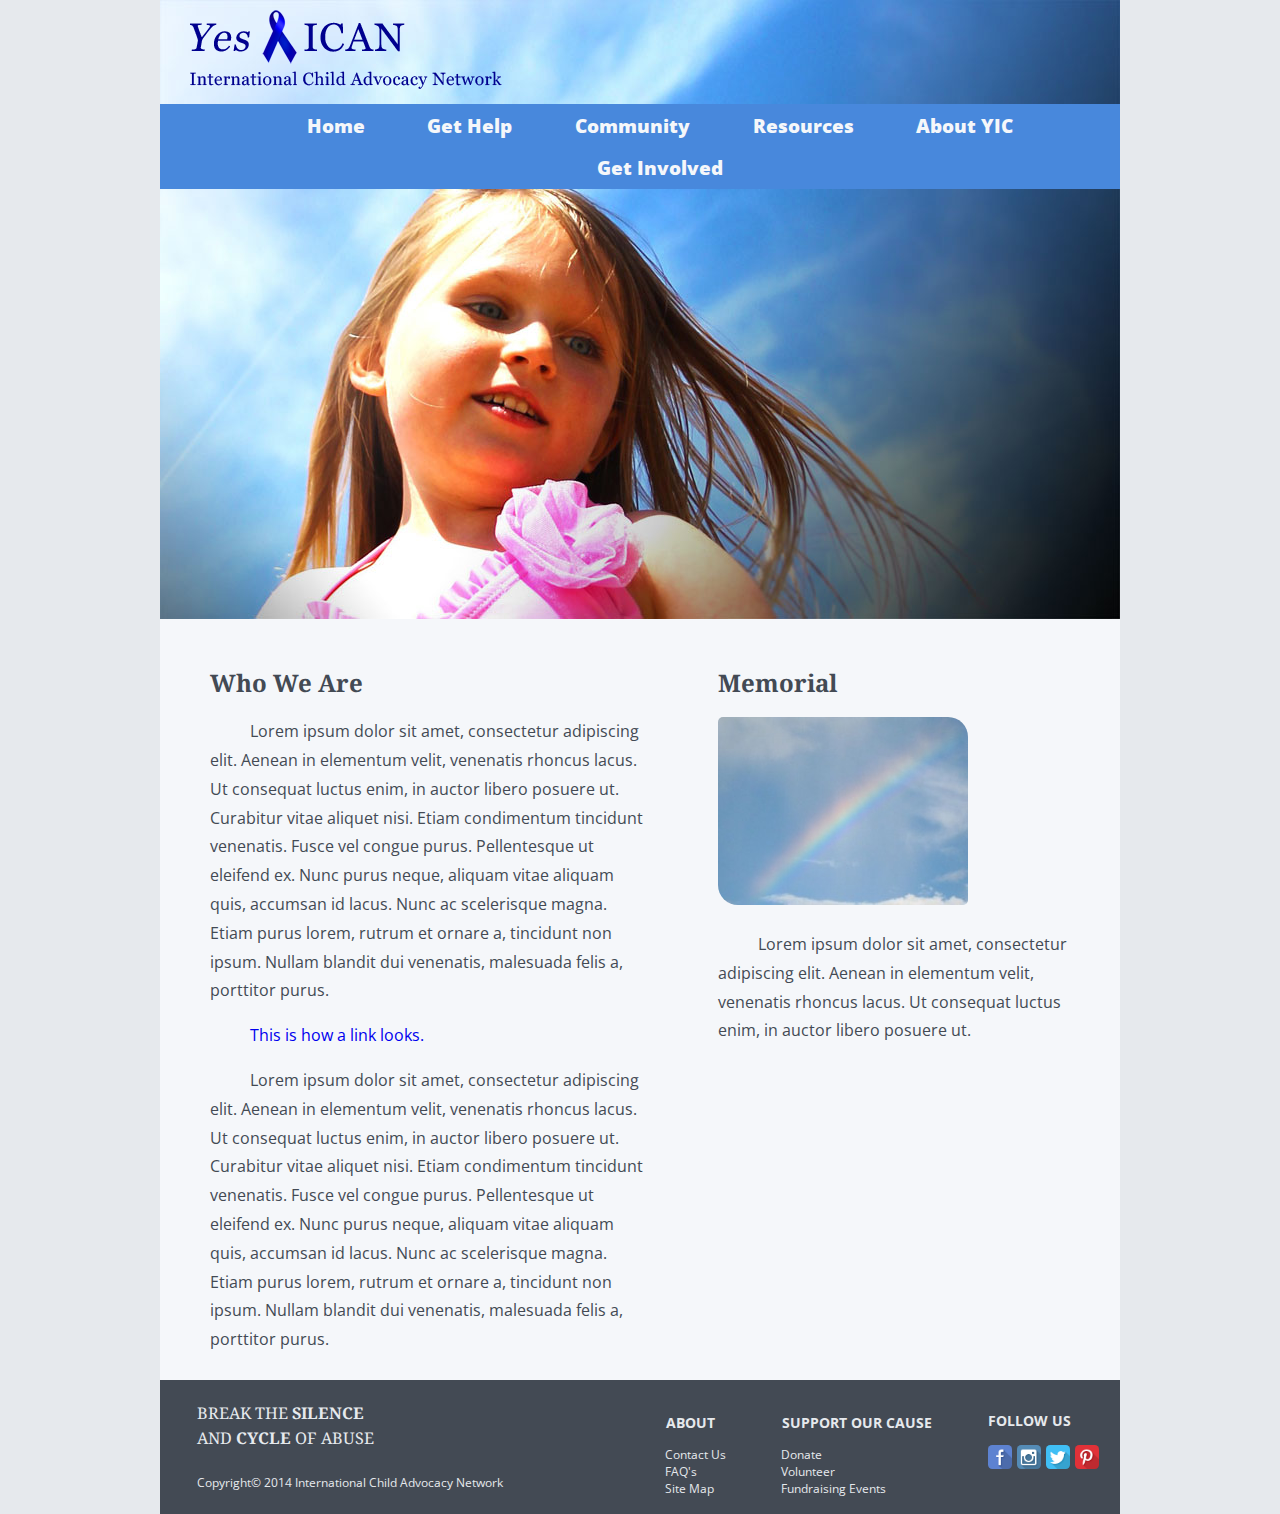
==== index.html @ c09b1e26 "Fixed viewport HTML code error (it seems to have been a typo), added some alt text to images for acc" ====
<!DOCTYPE html>
<html>
  <head>	
	<meta charset="utf-8">
	<title>Yes ICAN: International Child Advocacy Network</title>
	<link rel="stylesheet" href="css/normalize.css"/>
	<link rel="stylesheet" href="css/main.css"/>
	<link rel="stylesheet" href="css/responsive1.css"/>
	<meta name="viewport" content="width=device-width, initial-scale=1.0">
	<link href='http://fonts.googleapis.com/css?family=Droid+Serif:700|Open+Sans' rel='stylesheet' type='text/css'>
  </head>
  <body>
	<header>
			<!--This is where my header was, but I am commenting it out for editing
		<img id="header" src="img/header.jpg"/> Include transparent logo PNG here-->
		<div id="header"><a href="index.html"><img id="logo" alt="site logo" src="img/logo.png"/></a></div>

		<nav>
			<ul>
			    <li><a class="selected" href="index.html">Home</a></li>
				<li><a href="chat.html">Get Help</a></li>
				<li><a href="http://community.yesican.org">Community</a></li>
				<li><a href="resources.html">Resources</a></li>
				<li><a href="about.html">About YIC</a></li>
				<li><a href="supportyic.html">Get Involved</a></li>
			</ul>
		</nav>
	</header>


	<img id="banner" alt="home page banner" src="img/banner.jpg"/>
	<!--The main content of the website will go inside of the #wrapper id. It is divided into two sections: #primary & #secondary.-->
	<div id="wrapper">
		<!-- Two sections have been created for desktop view to have two columns. Mobile website will just be stacked-->
		<div id="content">
			<section id="primary"><!--Left column content goes here-->
				<h2>Who We Are</h2>
				<p>Lorem ipsum dolor sit amet, consectetur adipiscing elit. Aenean in elementum velit, venenatis rhoncus lacus. Ut consequat luctus enim, in auctor libero posuere ut. Curabitur vitae aliquet nisi. Etiam condimentum tincidunt venenatis. Fusce vel congue purus. Pellentesque ut eleifend ex. Nunc purus neque, aliquam vitae aliquam quis, accumsan id lacus. Nunc ac scelerisque magna. Etiam purus lorem, rutrum et ornare a, tincidunt non ipsum. Nullam blandit dui venenatis, malesuada felis a, porttitor purus.</p>
				<p><a href="#">This is how a link looks.</a></p>
				<p>Lorem ipsum dolor sit amet, consectetur adipiscing elit. Aenean in elementum velit, venenatis rhoncus lacus. Ut consequat luctus enim, in auctor libero posuere ut. Curabitur vitae aliquet nisi. Etiam condimentum tincidunt venenatis. Fusce vel congue purus. Pellentesque ut eleifend ex. Nunc purus neque, aliquam vitae aliquam quis, accumsan id lacus. Nunc ac scelerisque magna. Etiam purus lorem, rutrum et ornare a, tincidunt non ipsum. Nullam blandit dui venenatis, malesuada felis a, porttitor purus.</p>
			</section>

			<section id="secondary"><!--Right column content goes here-->
				<h2>Memorial</h2>
				<img alt="Memorial List" src="img/memorial_list.jpg"/>
				<p>Lorem ipsum dolor sit amet, consectetur adipiscing elit. Aenean in elementum velit, venenatis rhoncus lacus. Ut consequat luctus enim, in auctor libero posuere ut.</p>
			</section>
		</div>
	</div>
 
	<!--Footer still needs to be completed-->
	<footer>
		<div id="footer-right">
			<ul><h3>ABOUT</h3>
				<li><a href="">Contact Us</a></li>
				<li><a href="">FAQ's</a></li>
				<li><a href="">Site Map</a></li>
			</ul>
			<ul><h3>SUPPORT OUR CAUSE</h3>
				<li><a href="">Donate</a></li>
				<li><a href="">Volunteer</a></li>
				<li><a href="">Fundraising Events</a></li>
			</ul>
			<ul><h3>FOLLOW US</h3>
				<li>
					<a href="#Facebook"><img src="img/facebook-icon.png" alt="Facebook Logo" class="social-icon"></a>
					<a href="#Instagram"><img src="img/instagram-icon.png" alt="Instagram Logo" class="social-icon"></a>
					<a href="#Twitter"><img src="img/twitter-icon.png" alt="Twitter Logo" class="social-icon"/></a>
					<a href="#Pinterest"><img src="img/pinterest-icon.png" alt="Pinterest Logo" class="social-icon"/></a>
				</li>
			</ul>
		</div>
		<div id="footer-left">
			<p id="footer-slogan">BREAK THE <strong>SILENCE</strong> <br>AND <strong>CYCLE</strong> OF ABUSE</p>
			<p id="copyright">Copyright&copy; 2014 International Child Advocacy Network</p>
		</div>
	</footer>
  </body>
</html>
---- css/main.css ----
/***********************
GENERAL
***********************/
a {
    text-decoration: none;
}

a:hover {
    text-decoration: underline;
}

img {

    max-width: 100%;
}

body {
    /*font-family: 'Fabrica', 'Courier New';*/
    font-family: 'Open Sans', sans-serif;
    background-color:#e6e9ed;
    color: #434a54;
}

#wrapper{
    max-width:960px;
    margin: 0 auto;
    background-color: #f5f7fa;
    overflow: auto; /*This fixed the wrapper background color problem that happened bc floating content*/
    line-height: 1.8em;
}
#wrapper img {
    border-radius:5px 20px 5px;
}

#wrapper p {
    text-indent: 2.5em;
}

#banner {
    margin-left: auto;
    margin-right:auto;
    padding: 0;
    display:block;
    clear:both;
}

#content {
    padding:20px 40px;
    padding-bottom:50px;
}

h1, h2, h3 {
    font-family: 'Droid Serif', serif;
}

.selected {
     color:#0B108C;
    text-decoration: none;
}


/***********************
HEADER - Top image strip above banner
***********************/
#logo {
    text-align:right;
    max-height:100%;
    max-width:100%;
    padding: 10px 0px 10px 30px;
}

#header {
    background-image: url(../img/header.jpg);
    background-repeat: no-repeat;
    background-position: top;
    margin: 0 auto;
    max-width:960px;
}

/*Commented out for testing new header technique
#header {
margin-left: auto;
margin-right: auto;
padding: 0;
display: block;
clear: both;
font-family: 'Fabrica', Arial;
}  

*******/

/***********************
NAVIGATION - Main site navigation
***********************/
nav{
    background-color:#4888dc;
    text-align:center;
    color:blue;
    max-width:960px;
    margin: 0 auto;
    text-align:center;
    font-size:1.2em;
}
nav ul{
    list-style:none;
    margin:0 10px; /*Can be change later on in the design if it doesn't work*/
}
nav li{
    /*Inline, mostly text. Appears in the same line, inline as the rest of the text. Block 
      pushes other items out of the page. Inline block maintains width and 
      height but is in line with other images*/
    display:inline-block;
    list-style:none;
    padding: .4em 1.5em;
}
nav a {
    font-weight: 800;
}

nav a:visited, nav a:link {
    color:#f5f7fa;
    text-decoration: none;
}

nav a:hover {
    color:#0B108C;
    text-decoration: none;
}

/**********************
FOOTER
**********************/
footer {
    font-family: 'Open Sans', sans-serif;
    max-width:950px;
    background-color:#434a54;
    font-size:0.75em;
    clear:both;
    color:#e6e9ed; overflow:auto;
    margin: 0 auto;
    padding:5px;
}
footer h3{
    padding-left: .9em;
    font-family: 'Open Sans', sans-serif;
}
footer ul {
    display:inline-block;
    list-style-type: none;
    }
footer ul li{
    list-style:none;
    text-decoration:none;
    margin-left: 1em;
}
footer ul li a{
    color:#e6e9ed;
}

footer a:hover {
    color:#FFFFFF; /*Change hover color to make it more prominent*/
}


/**********************
RIGHT SIDE OF FOOTER
**********************/
#footer-right {
    float:right;
    margin-right:15px;
}

.social-icon {
    display:inline-block;
    width:24px;
    height:24px;
    margin-bottom:22.7px; /*controls height of "follow us" in footer*/
    padding:1px;
    border-radius: 20%;
}

/**********************
LEFT SIDE OF FOOTER
**********************/
#footer-left {  
    float:left;
    padding-left: 2em;
    text-align:left;
    font-size: 1.35em;
    display:inline-block;
    line-height: 1.5em;
}

#footer-slogan {
    font-family: 'Georgia', 'Droid Serif', sans-serif;
}

#copyright{
    font-size: .75em;
    text-align:left;
    margin-top: 5px; 
    display:inline-block;
    font-family: 'Open Sans', sans-serif;
} 

/***********************
CONTENT TEMPLATE - Content template for all other pages
***********************/
---- css/responsive1.css ----
/*This is the placeholder for responsive CSS that we will implement for mobile design*/

/* Smartphones (portrait and landscape) ----------- */
@media screen and (min-device-width : 240px) and (max-device-width: 660px){
/* Styles */

  #content{ 
    text-align:left;
    padding:0;
  }
  
  #body{
    float:left;
    font-family: 'Fabrica';
  }
  
  #logo {
   margin-right:auto;
   width: auto;
   height: auto;
   padding: 0;
  }

  #wrapper{
    margin: 0 auto;
  }

  #nav ul, nav a:visited{
    font-size:.9em;
    position:relative;
    display:none;
  }
  
  #nav a:hover {
    display:block;
  }
  
  #nav li{
    text-align:center;
    width:100%;
  }
  #banner{
    position:relative;
  }
  
  #footer{
    font-family: 'Fabrica';
    
  }
}

/* Desktops and laptops ----------- */
@media screen and (min-device-width: 1024px){
/* Styles */
  #primary {
    width: 50%;
    float: left;
    padding:10px;
  }
  
  #secondary {
    width: 40%;
    float: right;
    padding:10px;
  }
}
/*************************************
  TWO COLUMN LAYOUT

 Will target anything larger than average smartphone.
This is helpful for normal sized tablets, very large smartphones, and very small desktop windows.
***************************************/
@font-face {
    font-family: 'Fabrica';
    font-style: normal;
    font-weight: 100;
    src: local('Fabrica'), local('Fabrica'), url(path/Fabrica.otf) format('otf');
}
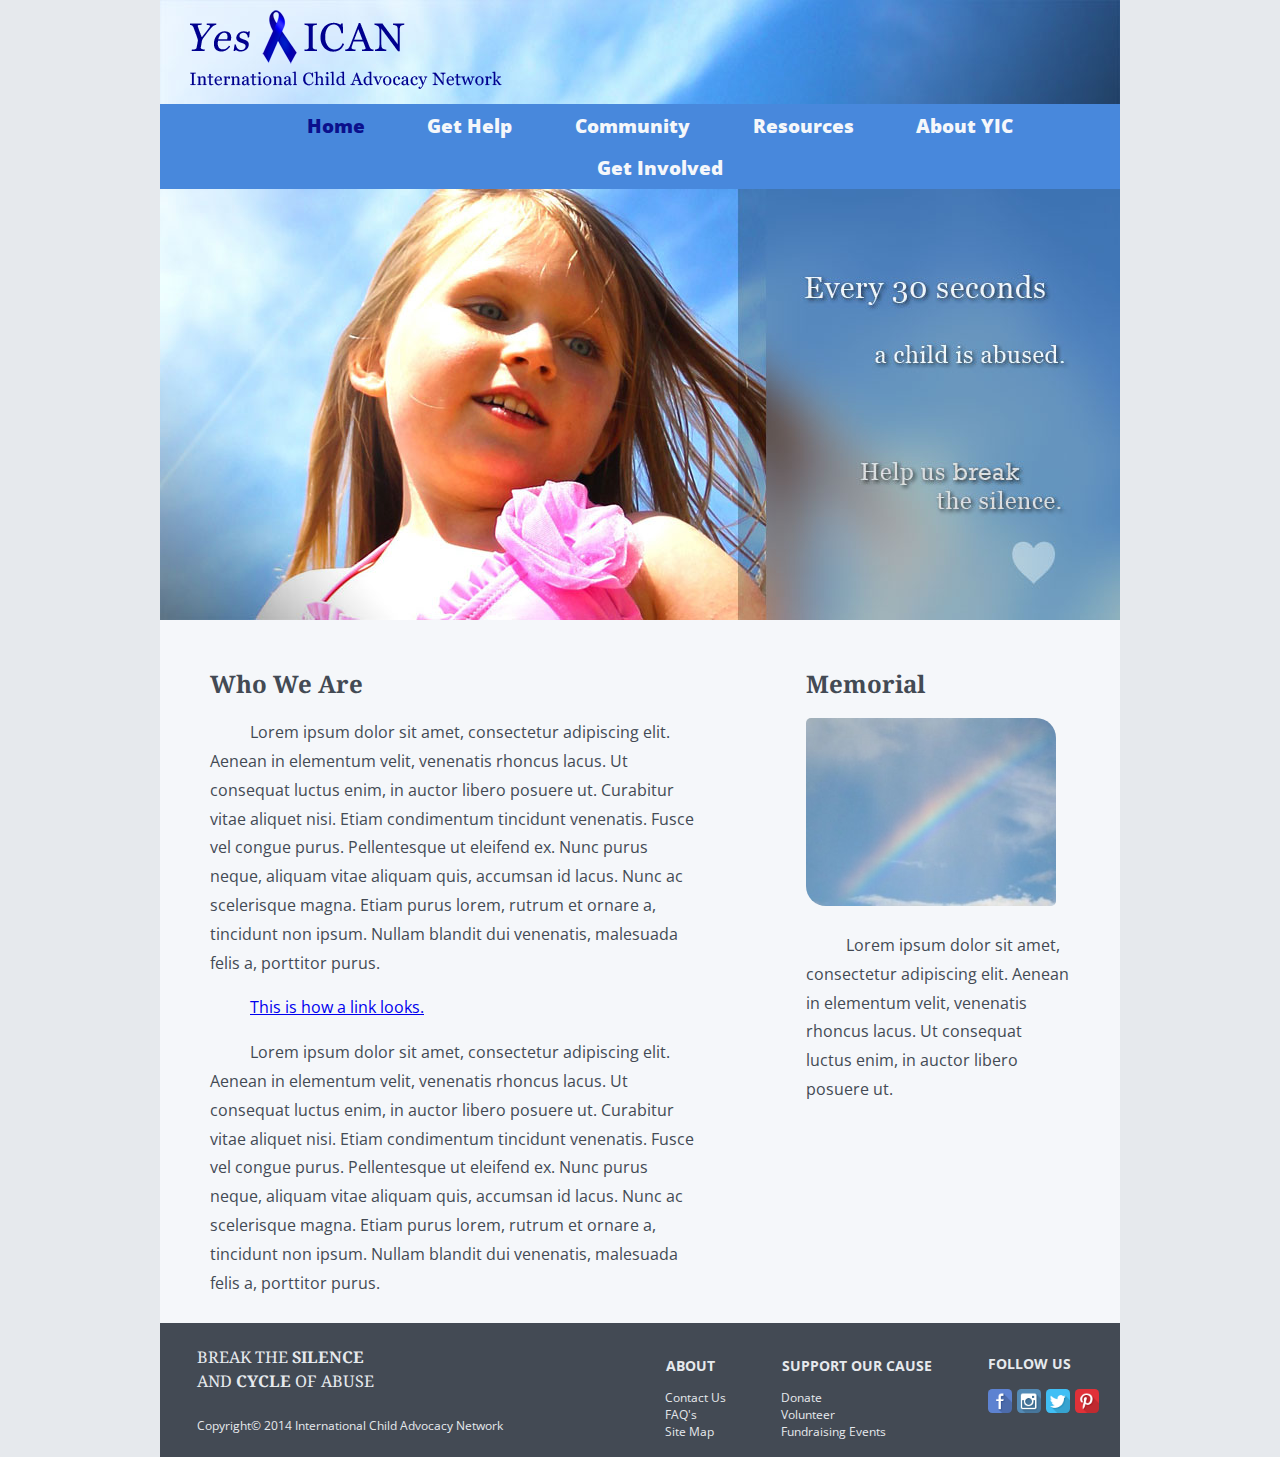
==== commit 5afc6e1d: "Donate Button" ====
--- a/index.html
+++ b/index.html
@@ -26,7 +26,6 @@
 			</ul>
 		</nav>
 	</header>
-
 
 	<img id="banner" alt="home page banner" src="img/banner.jpg"/>
 	<!--The main content of the website will go inside of the #wrapper id. It is divided into two sections: #primary & #secondary.-->
--- a/css/main.css
+++ b/css/main.css
@@ -2,7 +2,7 @@
 GENERAL
 ***********************/
 a {
-    text-decoration: none;
+    text-decoration: underline;
 }
 
 a:hover {
@@ -127,6 +127,12 @@
     text-decoration: none;
 }
 
+
+nav ul li a.selected { /*Highlights current page for users*/
+    color:#0B108C;
+}
+
+
 /**********************
 FOOTER
 **********************/
@@ -155,6 +161,7 @@
 }
 footer ul li a{
     color:#e6e9ed;
+    text-decoration:none;
 }
 
 footer a:hover {
--- a/css/responsive1.css
+++ b/css/responsive1.css
@@ -1,22 +1,29 @@
 /*This is the placeholder for responsive CSS that we will implement for mobile design*/
 
-/* Smartphones (portrait and landscape) ----------- */
-@media screen and (min-device-width : 240px) and (max-device-width: 660px){
+/* Smartphones ----------- */
+@media screen and (min-width : 240px) and (max-width: 519px){
 /* Styles */
 
   #content{ 
-    text-align:left;
+    float:none;
     padding:0;
+    width: auto;
+  }
+
+  img{
+    max-width: 100%;
+    height: auto;
+    width:auto\9; /*for ie8*/
   }
   
-  #body{
+  body{
     float:left;
     font-family: 'Fabrica';
   }
   
   #logo {
    margin-right:auto;
-   width: auto;
+   max-width: 100%;
    height: auto;
    padding: 0;
   }
@@ -24,35 +31,63 @@
   #wrapper{
     margin: 0 auto;
   }
+  #wrapper p{
+    text-indent: 0;
+  }
 
-  #nav ul, nav a:visited{
-    font-size:.9em;
-    position:relative;
-    display:none;
+  h1, h2, h3 {
+    font-family: 'Fabrica';
+  } 
+
+  nav{
+    position: relative;
+    min-height: 40px;
+  }
+
+  nav ul{
+    position:absolute;
+    width: 180px;
+    padding: 5px,0;
+    top: 0;
+    left: 0;
+    border: solid 1px #aaa;
+    background: #fff url(../img/menu-bar-mobile.jpg) no-repeat 10px 11px;
+    border-radius: 5px;
+    box-shadow: 0 1px 2px rgba(0,0,0,.3);
+  }
+
+  nav ul:hover li{
+    display: block;
+    margin: 0 0 5px;
   }
   
-  #nav a:hover {
+  nav a:hover {
     display:block;
   }
   
-  #nav li{
-    text-align:center;
-    width:100%;
+  nav li{
+    display:none;
+    margin:none;
   }
+
   #banner{
-    position:relative;
+    display: none;
   }
   
-  #footer{
+  footer{
     font-family: 'Fabrica';
-    
+    float:left;
   }
 }
 
-/* Desktops and laptops ----------- */
-@media screen and (min-device-width: 1024px){
-/* Styles */
-  #primary {
+/*Ipads and Tablets*/
+@media screen and (min-width:520px) and (max-width: 959px){
+  footer{
+    font-family: 'Fabrica';
+    float: left;
+  }
+
+   #primary {
     width: 50%;
     float: left;
     padding:10px;
@@ -64,6 +99,23 @@
     padding:10px;
   }
 }
+
+/* Desktops and laptops ----------- */
+@media screen and (min-width: 1024px){
+/* Styles */
+  #primary {
+    width: 55%;
+    float: left;
+    padding:10px;
+  }
+  
+  #secondary {
+    width: 30%;
+    float: right;
+    padding:10px;
+  }
+}
+
 /*************************************
   TWO COLUMN LAYOUT
 
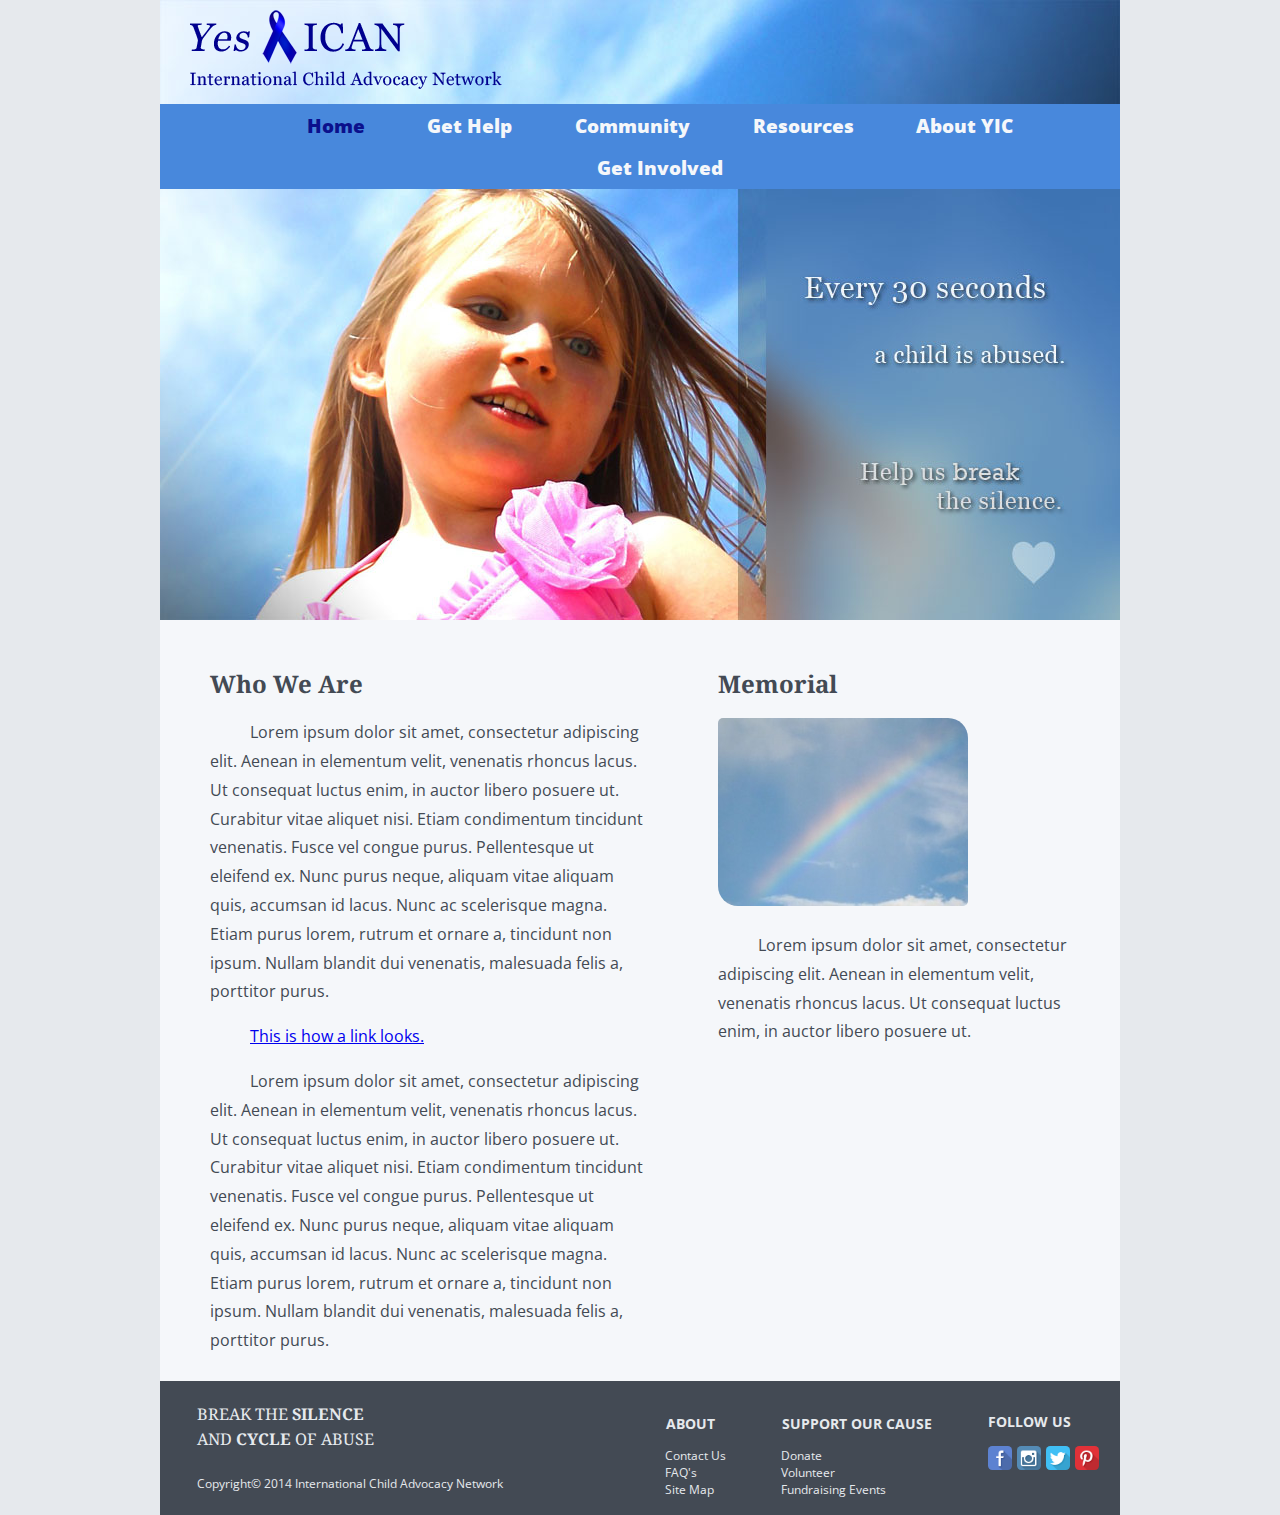
==== commit 1c95585d: "Revert "Donate Button"" ====
--- a/index.html
+++ b/index.html
@@ -26,6 +26,7 @@
 			</ul>
 		</nav>
 	</header>
+
 
 	<img id="banner" alt="home page banner" src="img/banner.jpg"/>
 	<!--The main content of the website will go inside of the #wrapper id. It is divided into two sections: #primary & #secondary.-->
--- a/css/responsive1.css
+++ b/css/responsive1.css
@@ -1,29 +1,22 @@
 /*This is the placeholder for responsive CSS that we will implement for mobile design*/
 
-/* Smartphones ----------- */
-@media screen and (min-width : 240px) and (max-width: 519px){
+/* Smartphones (portrait and landscape) ----------- */
+@media screen and (min-device-width : 240px) and (max-device-width: 660px){
 /* Styles */
 
   #content{ 
-    float:none;
+    text-align:left;
     padding:0;
-    width: auto;
-  }
-
-  img{
-    max-width: 100%;
-    height: auto;
-    width:auto\9; /*for ie8*/
   }
   
-  body{
+  #body{
     float:left;
     font-family: 'Fabrica';
   }
   
   #logo {
    margin-right:auto;
-   max-width: 100%;
+   width: auto;
    height: auto;
    padding: 0;
   }
@@ -31,63 +24,35 @@
   #wrapper{
     margin: 0 auto;
   }
-  #wrapper p{
-    text-indent: 0;
-  }
 
-  h1, h2, h3 {
-    font-family: 'Fabrica';
-  } 
-
-  nav{
-    position: relative;
-    min-height: 40px;
-  }
-
-  nav ul{
-    position:absolute;
-    width: 180px;
-    padding: 5px,0;
-    top: 0;
-    left: 0;
-    border: solid 1px #aaa;
-    background: #fff url(../img/menu-bar-mobile.jpg) no-repeat 10px 11px;
-    border-radius: 5px;
-    box-shadow: 0 1px 2px rgba(0,0,0,.3);
-  }
-
-  nav ul:hover li{
-    display: block;
-    margin: 0 0 5px;
+  #nav ul, nav a:visited{
+    font-size:.9em;
+    position:relative;
+    display:none;
   }
   
-  nav a:hover {
+  #nav a:hover {
     display:block;
   }
   
-  nav li{
-    display:none;
-    margin:none;
+  #nav li{
+    text-align:center;
+    width:100%;
   }
-
   #banner{
-    display: none;
+    position:relative;
   }
   
-  footer{
+  #footer{
     font-family: 'Fabrica';
-    float:left;
+    
   }
 }
 
-/*Ipads and Tablets*/
-@media screen and (min-width:520px) and (max-width: 959px){
-  footer{
-    font-family: 'Fabrica';
-    float: left;
-  }
-
-   #primary {
+/* Desktops and laptops ----------- */
+@media screen and (min-device-width: 1024px){
+/* Styles */
+  #primary {
     width: 50%;
     float: left;
     padding:10px;
@@ -99,23 +64,6 @@
     padding:10px;
   }
 }
-
-/* Desktops and laptops ----------- */
-@media screen and (min-width: 1024px){
-/* Styles */
-  #primary {
-    width: 55%;
-    float: left;
-    padding:10px;
-  }
-  
-  #secondary {
-    width: 30%;
-    float: right;
-    padding:10px;
-  }
-}
-
 /*************************************
   TWO COLUMN LAYOUT
 
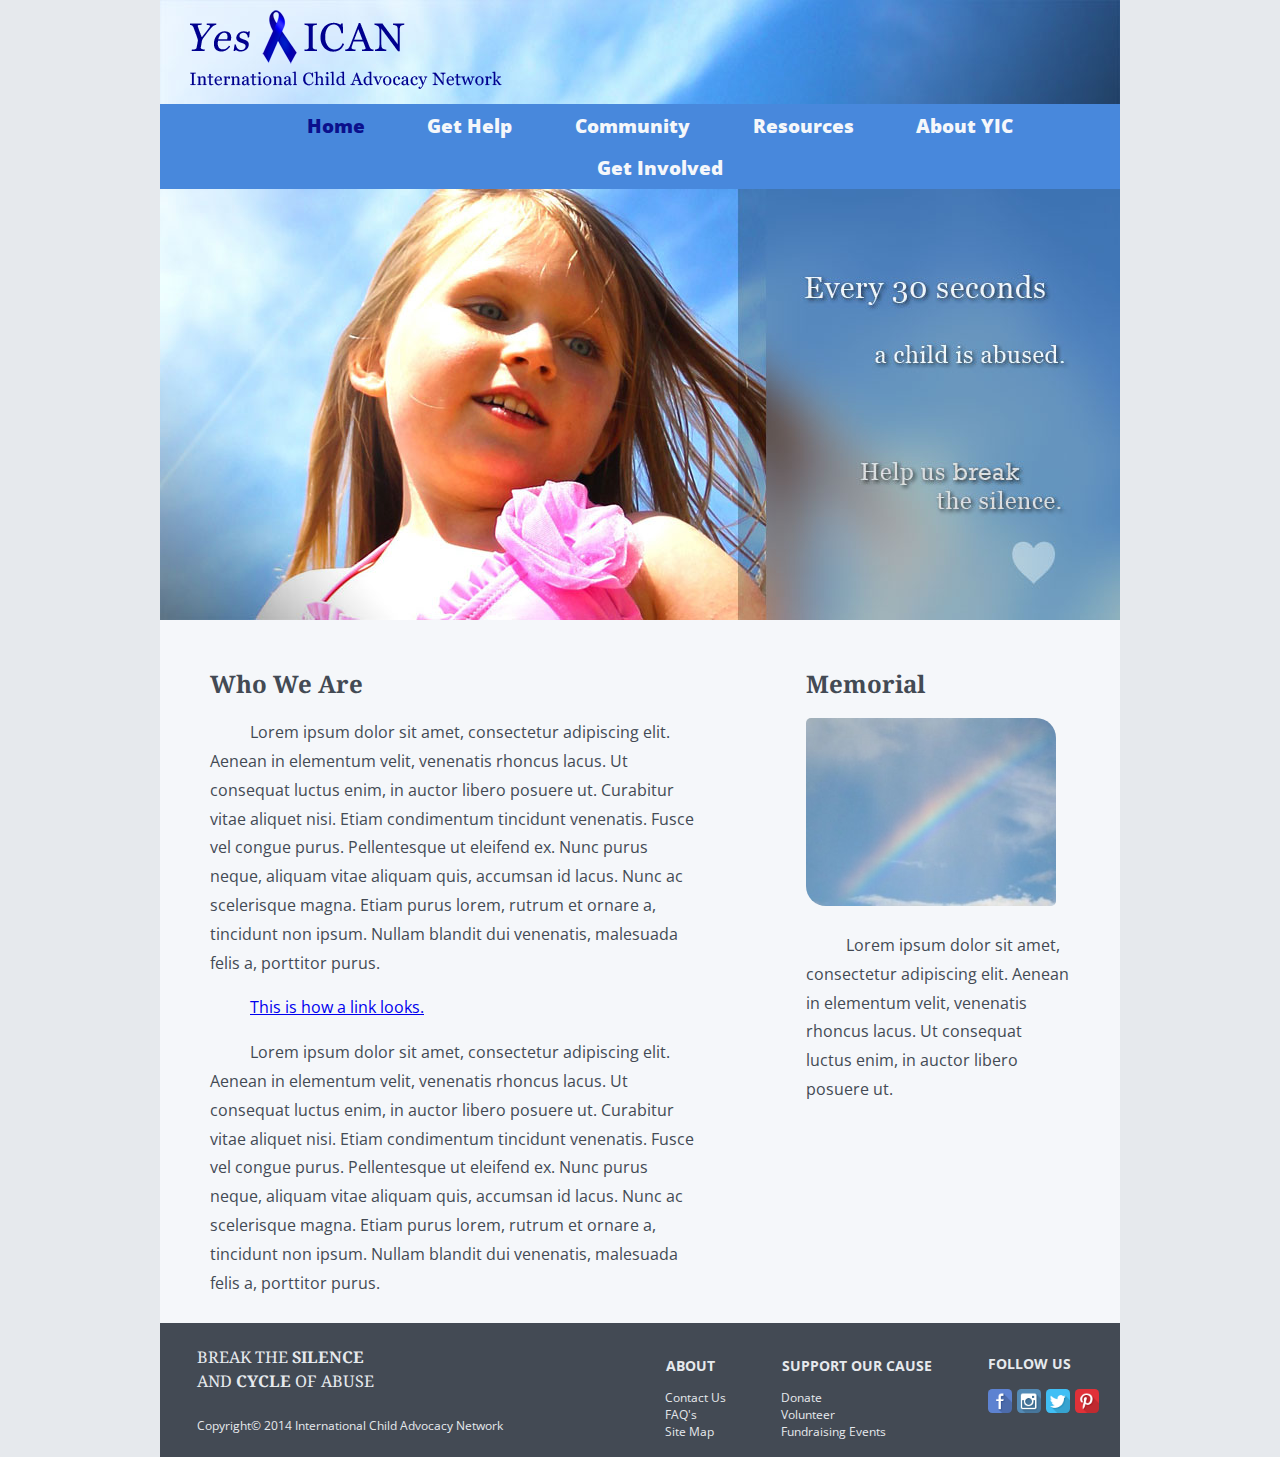
==== commit ea0d1951: "Responsive1.css updated" ====
--- a/index.html
+++ b/index.html
@@ -6,7 +6,7 @@
 	<link rel="stylesheet" href="css/normalize.css"/>
 	<link rel="stylesheet" href="css/main.css"/>
 	<link rel="stylesheet" href="css/responsive1.css"/>
-	<meta name="viewport" content="width=device-width, initial-scale=1.0">
+	<meta name="viewport" content="width=device-width, maximum-scale=1; minimum-scale=1; initial-scale=1.0">
 	<link href='http://fonts.googleapis.com/css?family=Droid+Serif:700|Open+Sans' rel='stylesheet' type='text/css'>
   </head>
   <body>
--- a/css/responsive1.css
+++ b/css/responsive1.css
@@ -1,22 +1,29 @@
 /*This is the placeholder for responsive CSS that we will implement for mobile design*/
 
-/* Smartphones (portrait and landscape) ----------- */
-@media screen and (min-device-width : 240px) and (max-device-width: 660px){
+/* Smartphones ----------- */
+@media screen and (max-width: 519px){ 
 /* Styles */
 
   #content{ 
-    text-align:left;
+    float:none;
     padding:0;
+    width: auto;
+  }
+
+  img{
+    max-width: 100%;
+    height: auto;
+    width:auto\9; /*for ie8*/
   }
   
-  #body{
+  body{
     float:left;
     font-family: 'Fabrica';
   }
   
   #logo {
    margin-right:auto;
-   width: auto;
+   max-width: 100%;
    height: auto;
    padding: 0;
   }
@@ -24,46 +31,95 @@
   #wrapper{
     margin: 0 auto;
   }
+  #wrapper p{
+    text-indent: 0;
+  }
 
-  #nav ul, nav a:visited{
-    font-size:.9em;
-    position:relative;
-    display:none;
+  h1, h2, h3 {
+    font-family: 'Fabrica';
+  } 
+
+  nav{
+    position: relative;
+    min-height: 40px;
+  }
+
+  nav ul{
+    position:absolute;
+    width: 180px;
+    padding: 5px,0;
+    top: 0;
+    left: 0;
+    border: solid 1px #aaa;
+    background: #fff url(../img/menu-bar-mobile.jpg) no-repeat 10px 11px;
+    border-radius: 5px;
+    box-shadow: 0 1px 2px rgba(0,0,0,.3);
+  }
+
+  nav ul:hover li{
+    display: block;
+    margin: 0 0 5px;
   }
   
-  #nav a:hover {
+  nav a:hover {
     display:block;
   }
   
-  #nav li{
-    text-align:center;
-    width:100%;
+  nav li{
+    display:none;
+    margin:none;
   }
+
   #banner{
-    position:relative;
+    display: none;
   }
   
-  #footer{
+  footer{
     font-family: 'Fabrica';
-    
+    float:left;
   }
 }
 
-/* Desktops and laptops ----------- */
-@media screen and (min-device-width: 1024px){
-/* Styles */
-  #primary {
-    width: 50%;
+/*Ipads and Tablets*/
+@media screen and (min-width:960px) and (max-device-width: 1024px) and (orientation: landscape){
+  footer{
+    font-family: 'Fabrica';
+    float: left;
+  }
+
+  body{
+    font-family: 'Fabrica';
+  }
+
+   #primary {
+    width: 55%;
     float: left;
     padding:10px;
   }
   
   #secondary {
-    width: 40%;
+    width: 30%;
     float: right;
     padding:10px;
   }
 }
+
+/* Desktops and laptops ----------- */
+@media screen and (min-width: 1200px){
+/* Styles */
+  #primary {
+    width: 55%;
+    float: left;
+    padding:10px;
+  }
+  
+  #secondary {
+    width: 30%;
+    float: right;
+    padding:10px;
+  }
+}
+
 /*************************************
   TWO COLUMN LAYOUT
 
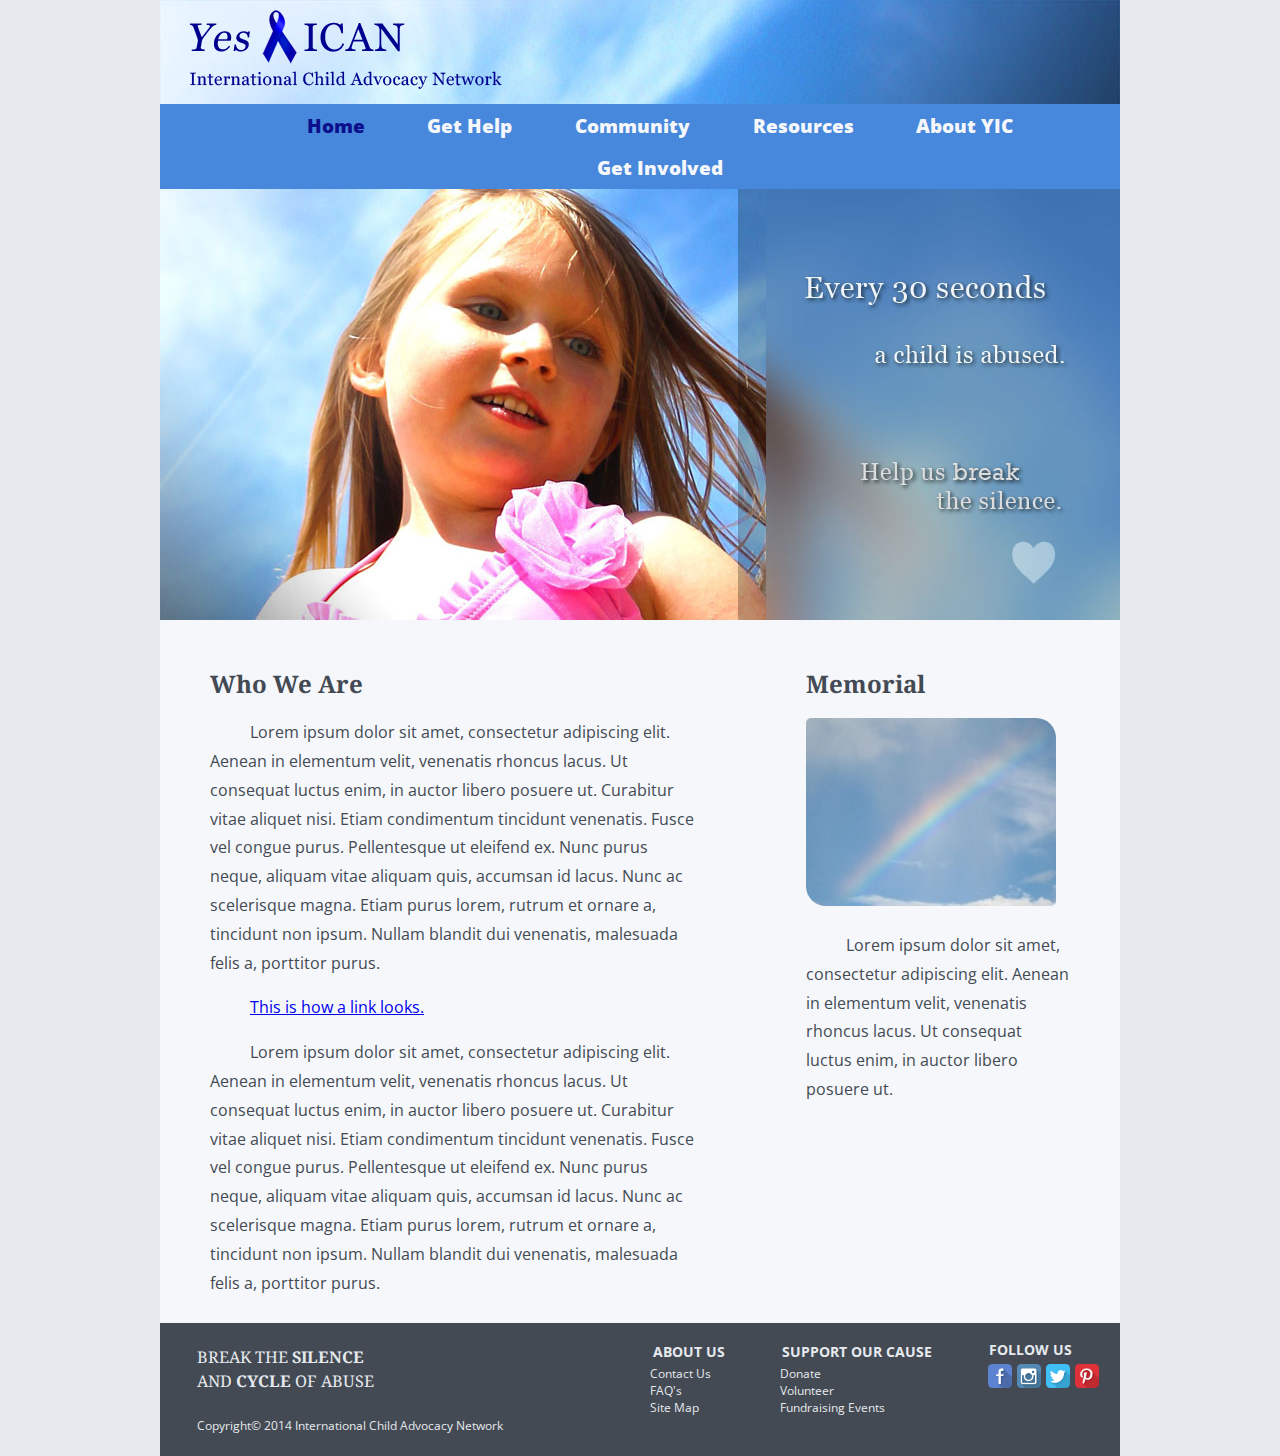
==== commit a4d0a550: "-Changed footer headers to li elements -Began formatting footer headers using nth-child" ====
--- a/index.html
+++ b/index.html
@@ -51,17 +51,20 @@
 	<!--Footer still needs to be completed-->
 	<footer>
 		<div id="footer-right">
-			<ul><h3>ABOUT</h3>
+			<ul>
+				<li>ABOUT US</li>
 				<li><a href="">Contact Us</a></li>
 				<li><a href="">FAQ's</a></li>
 				<li><a href="">Site Map</a></li>
 			</ul>
-			<ul><h3>SUPPORT OUR CAUSE</h3>
+			<ul>
+				<li>SUPPORT OUR CAUSE</li>
 				<li><a href="">Donate</a></li>
 				<li><a href="">Volunteer</a></li>
 				<li><a href="">Fundraising Events</a></li>
 			</ul>
-			<ul><h3>FOLLOW US</h3>
+			<ul>
+				<li>FOLLOW US</li>
 				<li>
 					<a href="#Facebook"><img src="img/facebook-icon.png" alt="Facebook Logo" class="social-icon"></a>
 					<a href="#Instagram"><img src="img/instagram-icon.png" alt="Instagram Logo" class="social-icon"></a>
--- a/css/main.css
+++ b/css/main.css
@@ -170,11 +170,17 @@
 
 
 /**********************
-RIGHT SIDE OF FOOTER
+RIGHT SIDE OF FOOTER - Contains links and social media icons
 **********************/
 #footer-right {
     float:right;
     margin-right:15px;
+}
+
+#footer-right li:nth-child(1) { /*Styles footer headers*/
+    font-weight:bold;
+    font-size:1.2em;
+    padding-bottom:4px;
 }
 
 .social-icon {
@@ -187,7 +193,7 @@
 }
 
 /**********************
-LEFT SIDE OF FOOTER
+LEFT SIDE OF FOOTER - Contains copyright and slogan
 **********************/
 #footer-left {  
     float:left;
--- a/css/responsive1.css
+++ b/css/responsive1.css
@@ -130,5 +130,5 @@
     font-family: 'Fabrica';
     font-style: normal;
     font-weight: 100;
-    src: local('Fabrica'), local('Fabrica'), url(path/Fabrica.otf) format('otf');
-}
+    src: local('Fabrica'), local('Fabrica'), url('/font/Fabrica.otf') format('opentype');
+    }
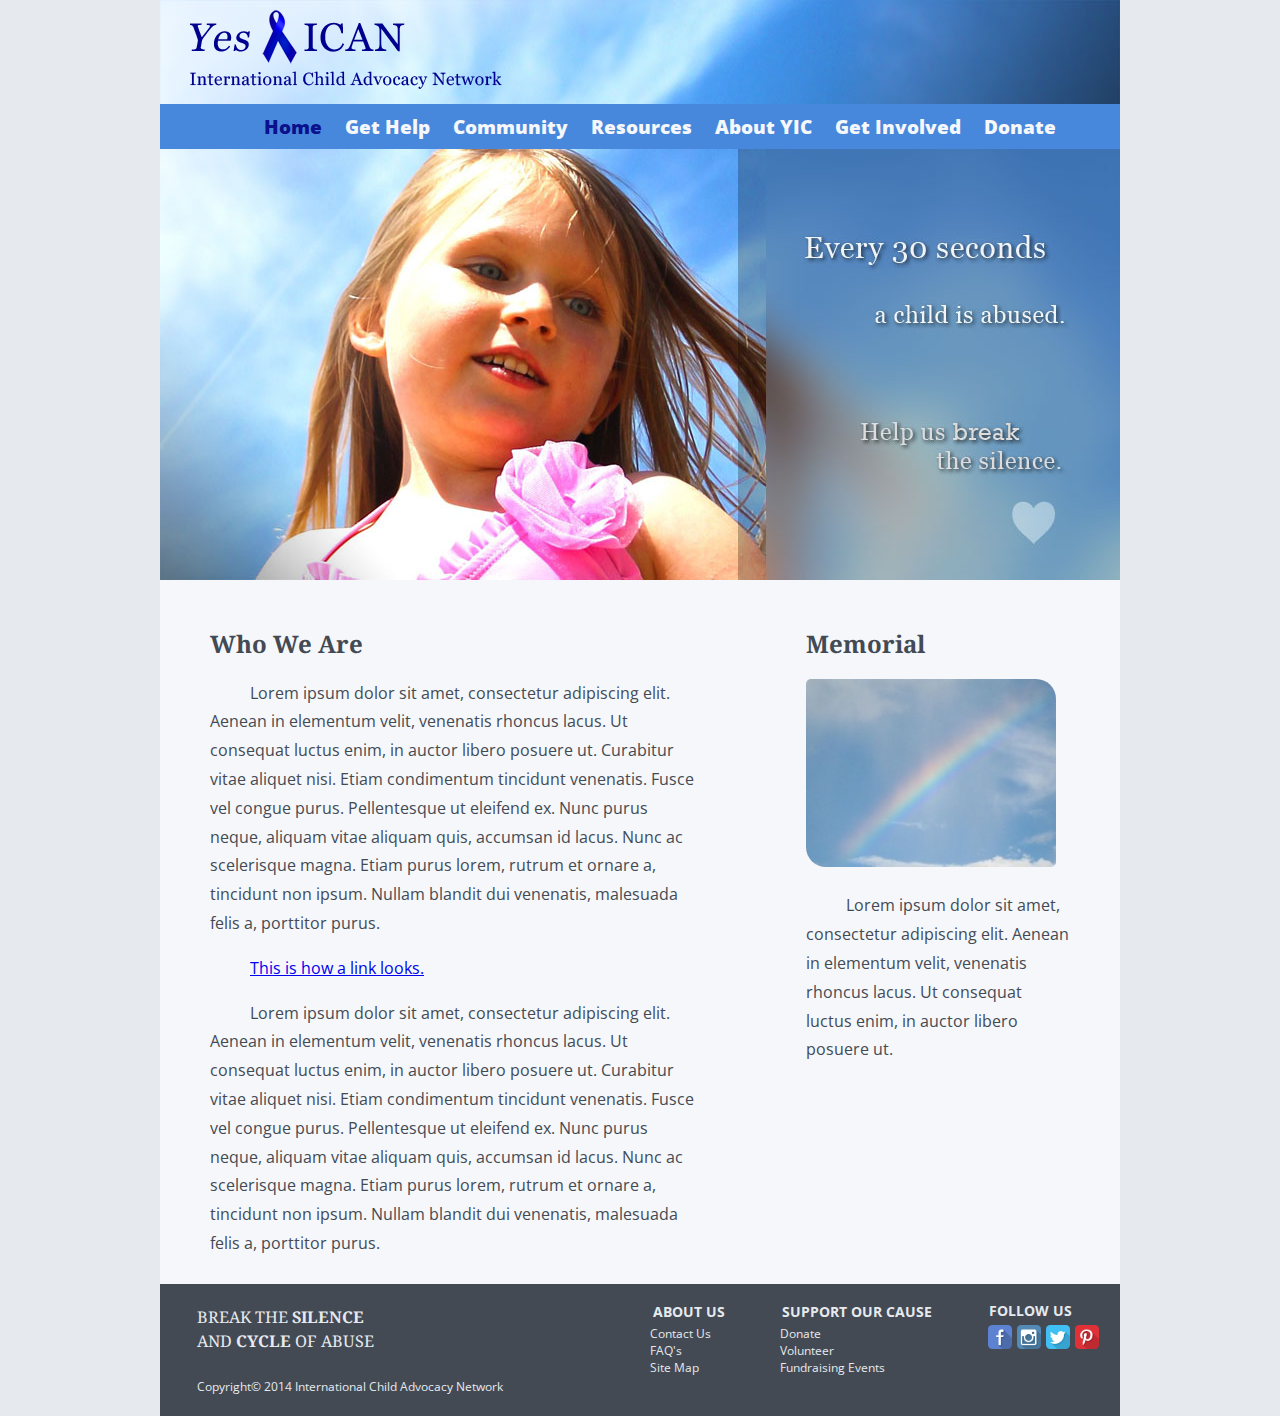
==== commit e25e0394: "Added donate button, changed padding in nav bar to 1% for responsiveness" ====
--- a/index.html
+++ b/index.html
@@ -23,6 +23,7 @@
 				<li><a href="resources.html">Resources</a></li>
 				<li><a href="about.html">About YIC</a></li>
 				<li><a href="supportyic.html">Get Involved</a></li>
+				<li><a href="donate.html">Donate</a></li>
 			</ul>
 		</nav>
 	</header>
--- a/css/main.css
+++ b/css/main.css
@@ -111,8 +111,10 @@
       height but is in line with other images*/
     display:inline-block;
     list-style:none;
-    padding: .4em 1.5em;
-}
+    padding:1%;
+    /*padding: .4em 1.5em;*/
+}
+
 nav a {
     font-weight: 800;
 }
@@ -131,7 +133,6 @@
 nav ul li a.selected { /*Highlights current page for users*/
     color:#0B108C;
 }
-
 
 /**********************
 FOOTER
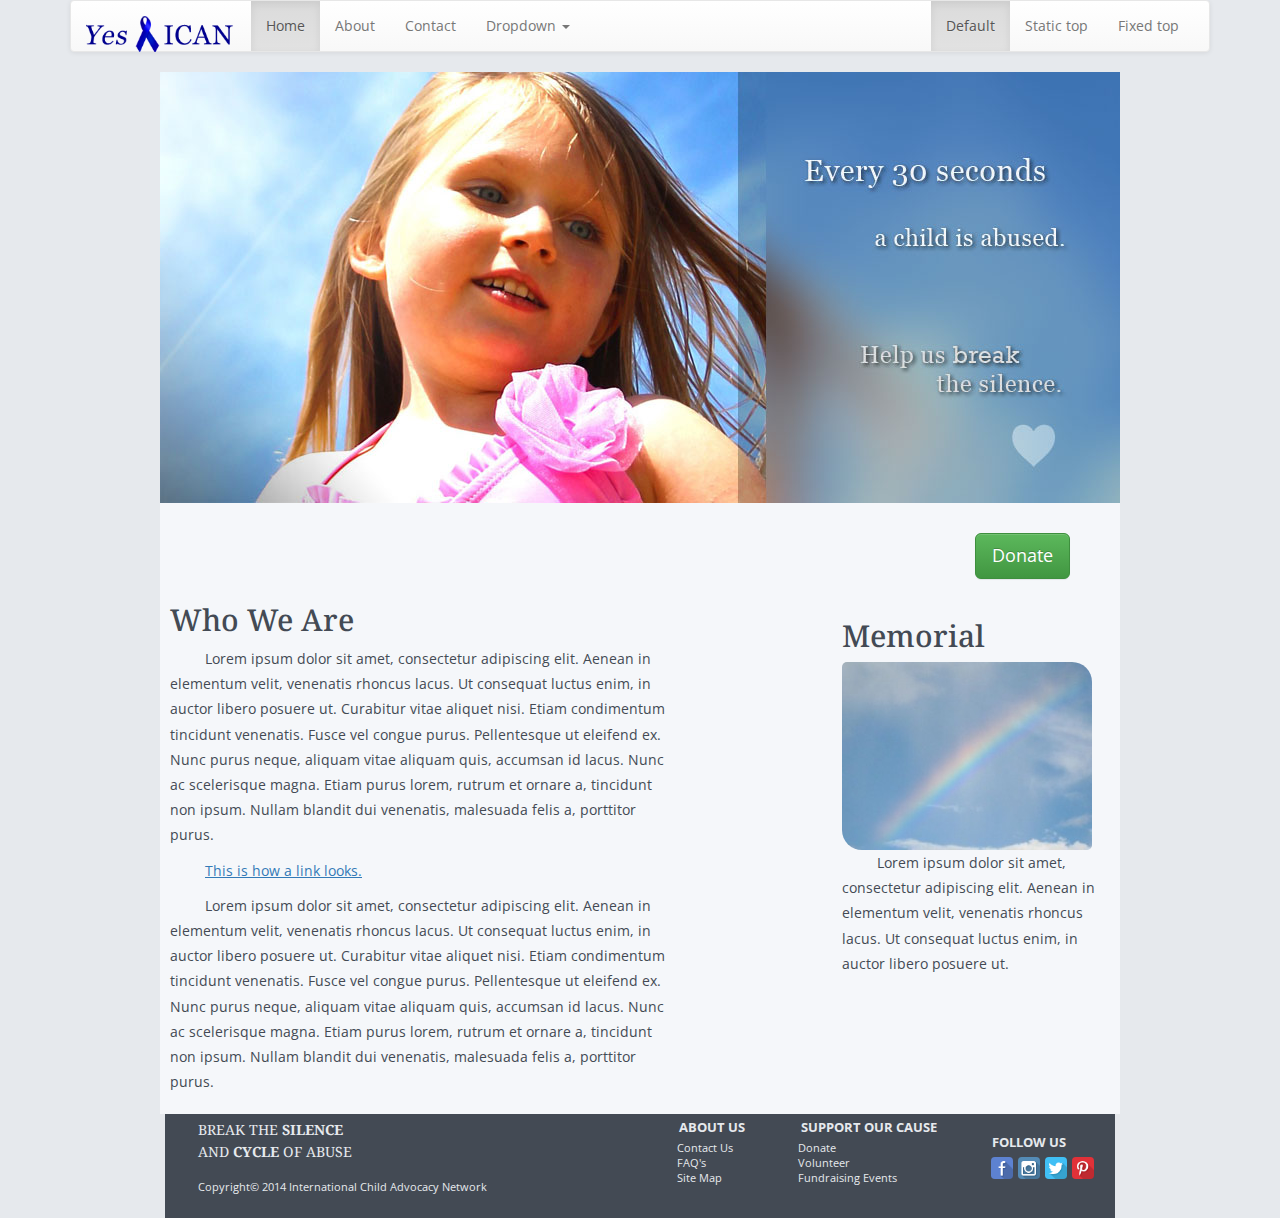
==== commit c19e20dd: "Reuploading bootstrap index.html" ====
--- a/index.html
+++ b/index.html
@@ -1,19 +1,102 @@
 <!DOCTYPE html>
-<html>
+<html lang="en">
   <head>	
-	<meta charset="utf-8">
+    <meta http-equiv="X-UA-Compatible" content="IE=edge">
+    <meta name="viewport" content="width=device-width, initial-scale=1">
+    <!--  ****ADD IN DESCRIPTION AND CONTENT*****
+    <meta name="description" content="">
+    <meta name="author" content="">
+    -->
+ 	<meta charset="utf-8">
 	<title>Yes ICAN: International Child Advocacy Network</title>
+	    <!-- Bootstrap core CSS -->
+	    
+	    
+      <!-- Custom styles for this template -->
+  <script src="../../assets/js/ie-emulation-modes-warning.js"></script>
+      
+	
+    <link href="css/bootstrap.min.css" rel="stylesheet">
+    
+    <link href="css/bootstrap-theme.min.css" rel="stylesheet">      
+      
+  <link href="navbar.css" rel="stylesheet">
 	<link rel="stylesheet" href="css/normalize.css"/>
 	<link rel="stylesheet" href="css/main.css"/>
 	<link rel="stylesheet" href="css/responsive1.css"/>
-	<meta name="viewport" content="width=device-width, maximum-scale=1; minimum-scale=1; initial-scale=1.0">
+	<!--<meta name="viewport" content="width=device-width, maximum-scale=1; minimum-scale=1; initial-scale=1.0"> COMMENTED OUT FOR BOOTSTRAP TESTING-->
 	<link href='http://fonts.googleapis.com/css?family=Droid+Serif:700|Open+Sans' rel='stylesheet' type='text/css'>
   </head>
+  
+  
+  
   <body>
+  	
+  	    <div class="container">
+
+      <!-- Static navbar -->
+      <nav class="navbar navbar-default">
+        <div class="container-fluid">
+          <div class="navbar-header">
+            <button type="button" class="navbar-toggle collapsed" data-toggle="collapse" data-target="#navbar" aria-expanded="false" aria-controls="navbar">
+              <span class="sr-only">Toggle navigation</span>
+              <span class="icon-bar"></span>
+              <span class="icon-bar"></span>
+              <span class="icon-bar"></span>
+            </button>
+            <a class="navbar-brand" href="index.html">
+            	<img alt="site logo" src="img/logo_short_sm.png"/>
+            </a>
+          </div>
+          <div id="navbar" class="navbar-collapse collapse">
+            <ul class="nav navbar-nav">
+              <li class="active"><a href="#">Home</a></li>
+              <li><a href="#">About</a></li>
+              <li><a href="#">Contact</a></li>
+              <li class="dropdown">
+                <a href="#" class="dropdown-toggle" data-toggle="dropdown" role="button" aria-expanded="false">Dropdown <span class="caret"></span></a>
+                <ul class="dropdown-menu" role="menu">
+                  <li><a href="#">Action</a></li>
+                  <li><a href="#">Another action</a></li>
+                  <li><a href="#">Something else here</a></li>
+                  <li class="divider"></li>
+                  <li class="dropdown-header">Nav header</li>
+                  <li><a href="#">Separated link</a></li>
+                  <li><a href="#">One more separated link</a></li>
+                </ul>
+              </li>
+            </ul>
+            <ul class="nav navbar-nav navbar-right">
+              <li class="active"><a href="./">Default <span class="sr-only">(current)</span></a></li>
+              <li><a href="../navbar-static-top/">Static top</a></li>
+              <li><a href="../navbar-fixed-top/">Fixed top</a></li>
+            </ul>
+          </div><!--/.nav-collapse -->
+        </div><!--/.container-fluid -->
+      </nav>
+    </div> <!-- /container -->
+
+
+    <!-- Bootstrap core JavaScript
+    ================================================== -->
+    <!-- Placed at the end of the document so the pages load faster -->
+    <script src="https://ajax.googleapis.com/ajax/libs/jquery/1.11.1/jquery.min.js"></script>
+    <script src="../../dist/js/bootstrap.min.js"></script>
+    <!-- IE10 viewport hack for Surface/desktop Windows 8 bug -->
+    <script src="../../assets/js/ie10-viewport-bug-workaround.js"></script>
+  
+  <!--END BOOTSTRAP code-->
+    
+    
+    
+ <!--
 	<header>
-			<!--This is where my header was, but I am commenting it out for editing
-		<img id="header" src="img/header.jpg"/> Include transparent logo PNG here-->
+	
+		COMMENT: This is where my header was, but I am commenting it out for editing
+		
+		<img id="header" src="img/header.jpg"/> Include transparent logo PNG here
 		<div id="header"><a href="index.html"><img id="logo" alt="site logo" src="img/logo.png"/></a></div>
+
 
 		<nav>
 			<ul>
@@ -27,13 +110,16 @@
 			</ul>
 		</nav>
 	</header>
-
+-->
 
 	<img id="banner" alt="home page banner" src="img/banner.jpg"/>
 	<!--The main content of the website will go inside of the #wrapper id. It is divided into two sections: #primary & #secondary.-->
 	<div id="wrapper">
 		<!-- Two sections have been created for desktop view to have two columns. Mobile website will just be stacked-->
 		<div id="content">
+			<section class="secondary">
+				<div style="text-center"></div><button type="button" class="btn pull-right btn-lg btn-success">Donate</button></div>
+			</section>
 			<section id="primary"><!--Left column content goes here-->
 				<h2>Who We Are</h2>
 				<p>Lorem ipsum dolor sit amet, consectetur adipiscing elit. Aenean in elementum velit, venenatis rhoncus lacus. Ut consequat luctus enim, in auctor libero posuere ut. Curabitur vitae aliquet nisi. Etiam condimentum tincidunt venenatis. Fusce vel congue purus. Pellentesque ut eleifend ex. Nunc purus neque, aliquam vitae aliquam quis, accumsan id lacus. Nunc ac scelerisque magna. Etiam purus lorem, rutrum et ornare a, tincidunt non ipsum. Nullam blandit dui venenatis, malesuada felis a, porttitor purus.</p>
@@ -41,7 +127,7 @@
 				<p>Lorem ipsum dolor sit amet, consectetur adipiscing elit. Aenean in elementum velit, venenatis rhoncus lacus. Ut consequat luctus enim, in auctor libero posuere ut. Curabitur vitae aliquet nisi. Etiam condimentum tincidunt venenatis. Fusce vel congue purus. Pellentesque ut eleifend ex. Nunc purus neque, aliquam vitae aliquam quis, accumsan id lacus. Nunc ac scelerisque magna. Etiam purus lorem, rutrum et ornare a, tincidunt non ipsum. Nullam blandit dui venenatis, malesuada felis a, porttitor purus.</p>
 			</section>
 
-			<section id="secondary"><!--Right column content goes here-->
+			<section class="secondary"><!--Right column content goes here-->
 				<h2>Memorial</h2>
 				<img alt="Memorial List" src="img/memorial_list.jpg"/>
 				<p>Lorem ipsum dolor sit amet, consectetur adipiscing elit. Aenean in elementum velit, venenatis rhoncus lacus. Ut consequat luctus enim, in auctor libero posuere ut.</p>
--- a/css/main.css
+++ b/css/main.css
@@ -1,10 +1,6 @@
 /***********************
 GENERAL
 ***********************/
-a {
-    text-decoration: underline;
-}
-
 a:hover {
     text-decoration: underline;
 }
@@ -28,6 +24,11 @@
     overflow: auto; /*This fixed the wrapper background color problem that happened bc floating content*/
     line-height: 1.8em;
 }
+
+#wrapper a {
+    text-decoration: underline;
+}
+
 #wrapper img {
     border-radius:5px 20px 5px;
 }
@@ -92,47 +93,8 @@
 /***********************
 NAVIGATION - Main site navigation
 ***********************/
-nav{
-    background-color:#4888dc;
-    text-align:center;
-    color:blue;
-    max-width:960px;
-    margin: 0 auto;
-    text-align:center;
-    font-size:1.2em;
-}
-nav ul{
-    list-style:none;
-    margin:0 10px; /*Can be change later on in the design if it doesn't work*/
-}
-nav li{
-    /*Inline, mostly text. Appears in the same line, inline as the rest of the text. Block 
-      pushes other items out of the page. Inline block maintains width and 
-      height but is in line with other images*/
-    display:inline-block;
-    list-style:none;
-    padding:1%;
-    /*padding: .4em 1.5em;*/
-}
-
-nav a {
-    font-weight: 800;
-}
-
-nav a:visited, nav a:link {
-    color:#f5f7fa;
-    text-decoration: none;
-}
-
-nav a:hover {
-    color:#0B108C;
-    text-decoration: none;
-}
 
 
-nav ul li a.selected { /*Highlights current page for users*/
-    color:#0B108C;
-}
 
 /**********************
 FOOTER
--- a/css/responsive1.css
+++ b/css/responsive1.css
@@ -97,7 +97,7 @@
     padding:10px;
   }
   
-  #secondary {
+  .secondary {
     width: 30%;
     float: right;
     padding:10px;
@@ -113,7 +113,7 @@
     padding:10px;
   }
   
-  #secondary {
+  .secondary {
     width: 30%;
     float: right;
     padding:10px;
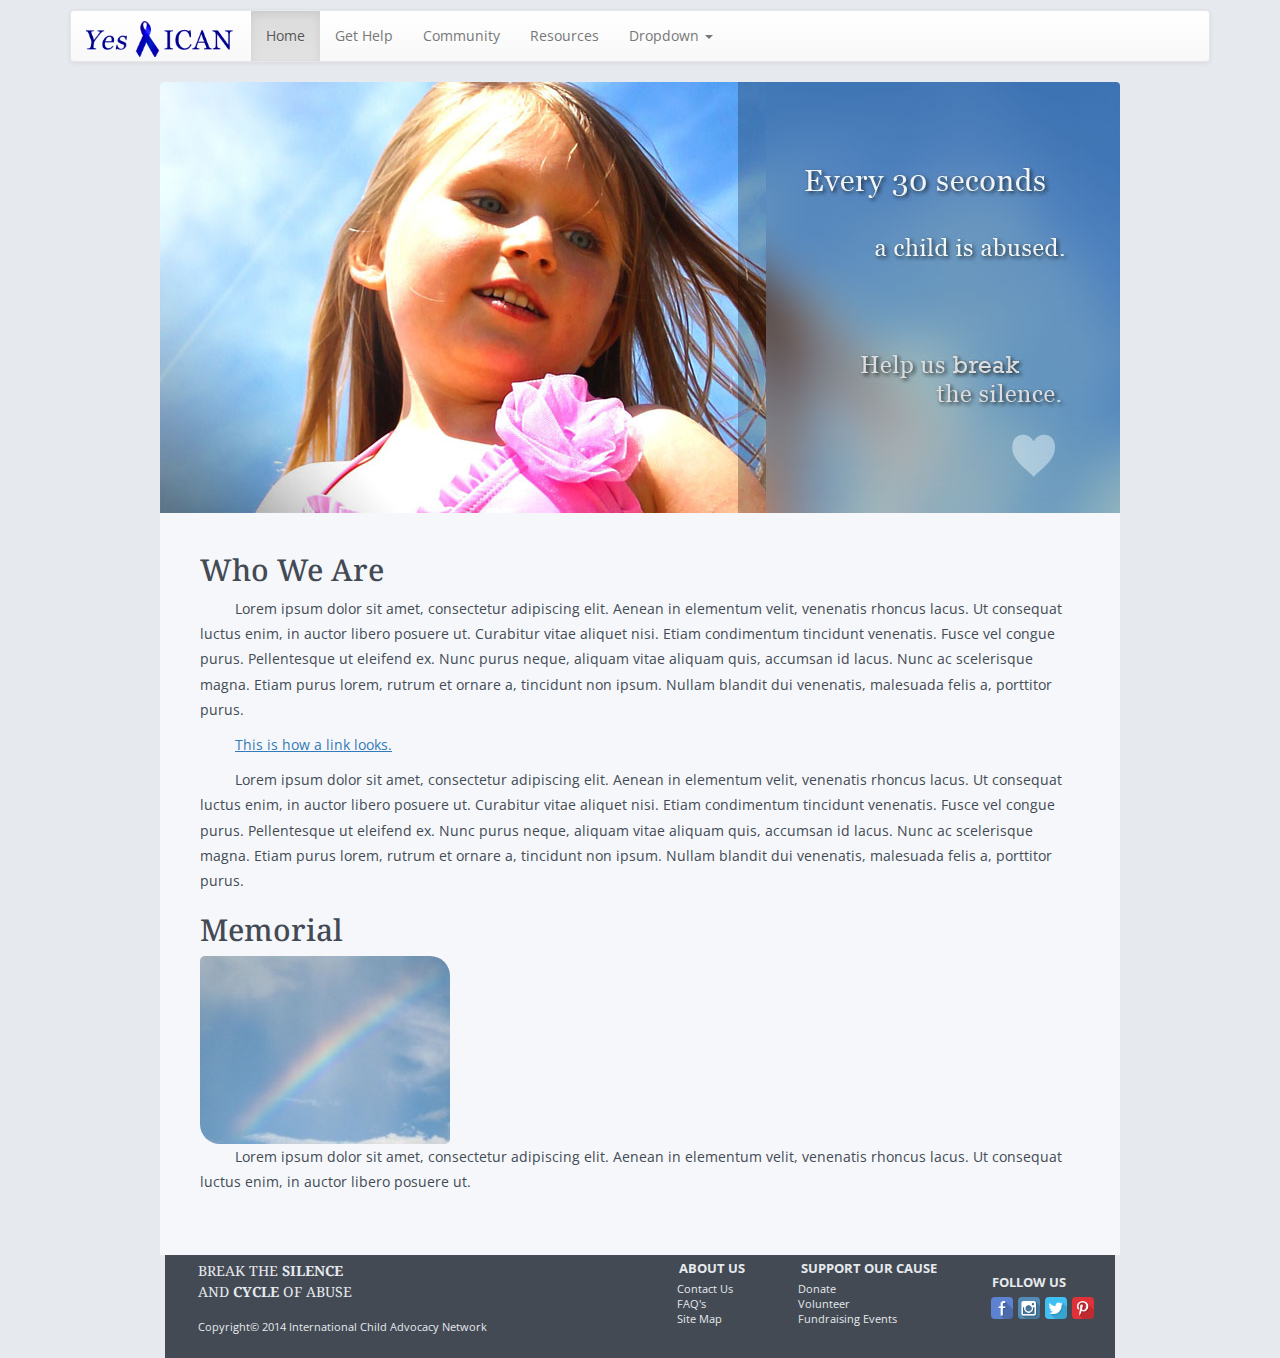
==== commit 8fd54665: "Edited bootstrap nav bar, achieved pretty decent responsiveness, commented out responsive1.css for t" ====
--- a/index.html
+++ b/index.html
@@ -23,7 +23,7 @@
   <link href="navbar.css" rel="stylesheet">
 	<link rel="stylesheet" href="css/normalize.css"/>
 	<link rel="stylesheet" href="css/main.css"/>
-	<link rel="stylesheet" href="css/responsive1.css"/>
+<!--	<link rel="stylesheet" href="css/responsive1.css"/>-->
 	<!--<meta name="viewport" content="width=device-width, maximum-scale=1; minimum-scale=1; initial-scale=1.0"> COMMENTED OUT FOR BOOTSTRAP TESTING-->
 	<link href='http://fonts.googleapis.com/css?family=Droid+Serif:700|Open+Sans' rel='stylesheet' type='text/css'>
   </head>
@@ -31,7 +31,7 @@
   
   
   <body>
-  	
+  	<p></p>
   	    <div class="container">
 
       <!-- Static navbar -->
@@ -45,14 +45,18 @@
               <span class="icon-bar"></span>
             </button>
             <a class="navbar-brand" href="index.html">
-            	<img alt="site logo" src="img/logo_short_sm.png"/>
+            	<img alt="site logo" id="navlogo" src="img/logo_short_sm.png"/>
             </a>
           </div>
           <div id="navbar" class="navbar-collapse collapse">
             <ul class="nav navbar-nav">
+            	
               <li class="active"><a href="#">Home</a></li>
-              <li><a href="#">About</a></li>
-              <li><a href="#">Contact</a></li>
+              <li><a href="#">Get Help</a></li>
+              <li><a href="#">Community</a></li>
+              <li><a href="#">Resources</a></li>
+              
+              
               <li class="dropdown">
                 <a href="#" class="dropdown-toggle" data-toggle="dropdown" role="button" aria-expanded="false">Dropdown <span class="caret"></span></a>
                 <ul class="dropdown-menu" role="menu">
@@ -66,11 +70,18 @@
                 </ul>
               </li>
             </ul>
-            <ul class="nav navbar-nav navbar-right">
-              <li class="active"><a href="./">Default <span class="sr-only">(current)</span></a></li>
-              <li><a href="../navbar-static-top/">Static top</a></li>
-              <li><a href="../navbar-fixed-top/">Fixed top</a></li>
-            </ul>
+           <!-- <ul class="nav navbar-nav navbar-right">
+              <li><button type="button" class="btn btn-lg btn-success">Donate &#10084;</button></li>
+              <style>
+              	
+              	.btn-lg {
+              		font-size: 15px;
+									font-weight: bold;
+									padding: 8px 16px;
+									margin:6px 5px;
+              	}
+              </style>
+            </ul>-->
           </div><!--/.nav-collapse -->
         </div><!--/.container-fluid -->
       </nav>
@@ -117,9 +128,6 @@
 	<div id="wrapper">
 		<!-- Two sections have been created for desktop view to have two columns. Mobile website will just be stacked-->
 		<div id="content">
-			<section class="secondary">
-				<div style="text-center"></div><button type="button" class="btn pull-right btn-lg btn-success">Donate</button></div>
-			</section>
 			<section id="primary"><!--Left column content goes here-->
 				<h2>Who We Are</h2>
 				<p>Lorem ipsum dolor sit amet, consectetur adipiscing elit. Aenean in elementum velit, venenatis rhoncus lacus. Ut consequat luctus enim, in auctor libero posuere ut. Curabitur vitae aliquet nisi. Etiam condimentum tincidunt venenatis. Fusce vel congue purus. Pellentesque ut eleifend ex. Nunc purus neque, aliquam vitae aliquam quis, accumsan id lacus. Nunc ac scelerisque magna. Etiam purus lorem, rutrum et ornare a, tincidunt non ipsum. Nullam blandit dui venenatis, malesuada felis a, porttitor purus.</p>
@@ -165,5 +173,9 @@
 			<p id="copyright">Copyright&copy; 2014 International Child Advocacy Network</p>
 		</div>
 	</footer>
+	
+	
+	   <script src="https://ajax.googleapis.com/ajax/libs/jquery/1.11.1/jquery.min.js"></script>
+    <script src="js/bootstrap.min.js"></script>
   </body>
 </html>
--- a/css/main.css
+++ b/css/main.css
@@ -43,6 +43,7 @@
     padding: 0;
     display:block;
     clear:both;
+    border-radius: 4px 4px 0 0;
 }
 
 #content {
@@ -63,11 +64,15 @@
 /***********************
 HEADER - Top image strip above banner
 ***********************/
-#logo {
+/*#logo { Commented out for bootstrap testing
     text-align:right;
     max-height:100%;
     max-width:100%;
     padding: 10px 0px 10px 30px;
+}*/
+
+.navbar-brand {
+    margin-top:-5px;
 }
 
 #header {
